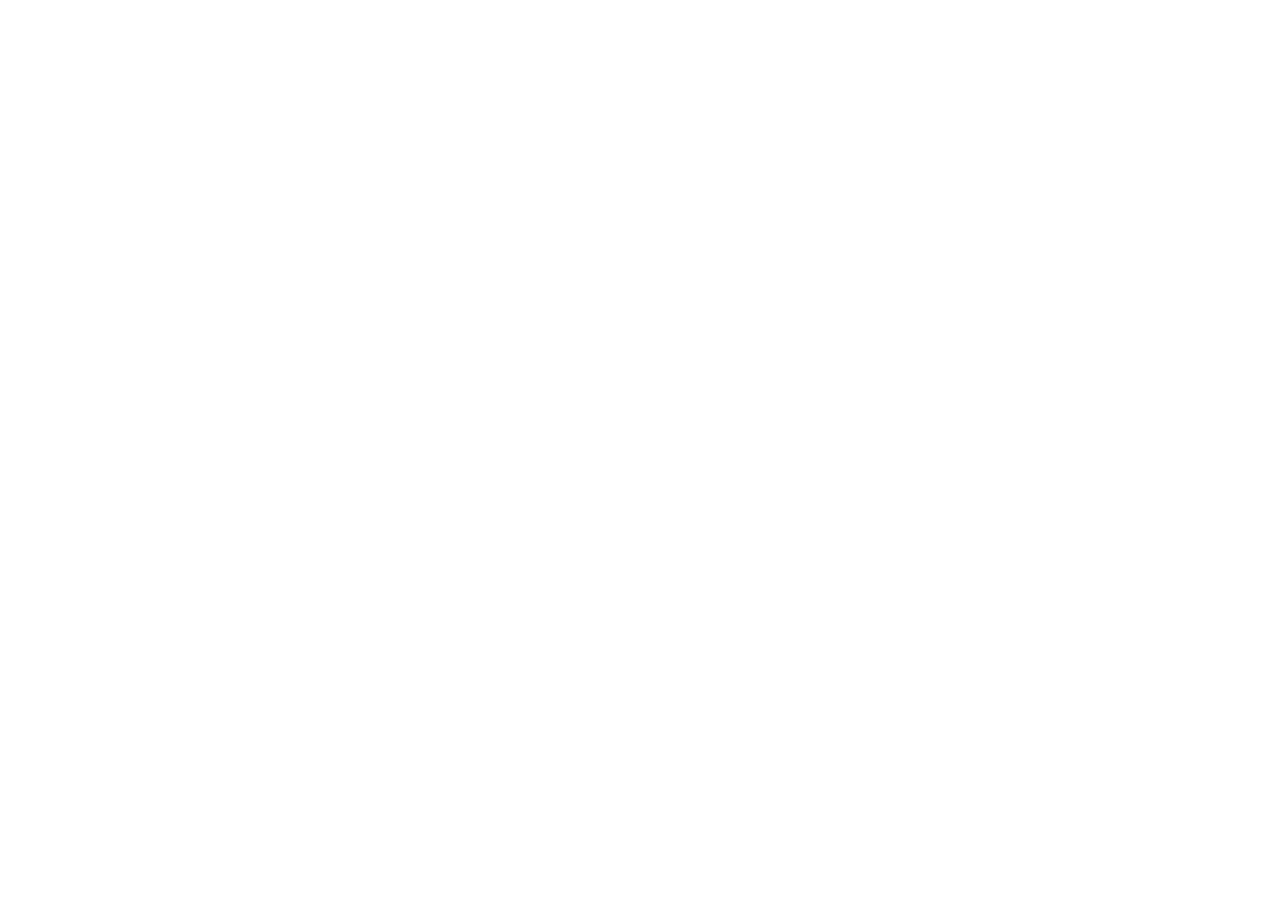
==== viewer.html @ 2720fec1 "Inicio repo" ====
<!DOCTYPE html>
<html lang="es">
<head>
  <meta charset="UTF-8">
  <link rel="stylesheet" href="dist/reset.css">
  <link rel="stylesheet" href="dist/reveal.css">
  <link rel="stylesheet" href="dist/theme/black.css">
  <link rel="stylesheet" href="plugin/highlight/monokai.css">
</head>
<body>
  <div class="reveal">
    <div class="slides" id="slides-container"></div>
  </div>

  <script src="dist/reveal.js"></script>
  <script src="plugin/markdown/markdown.js"></script>
  <script src="plugin/highlight/highlight.js"></script>
  <script>
    const params = new URLSearchParams(window.location.search);
    const slide = params.get('slide');

    if (slide) {
      const section = document.createElement('section');
      section.setAttribute('data-markdown', `slides/${slide}`);
      section.setAttribute('data-separator', '^---');
      section.setAttribute('data-separator-vertical', '^--');
      document.getElementById('slides-container').appendChild(section);
    }

    Reveal.initialize({
      plugins: [ RevealMarkdown, RevealHighlight ]
    });
  </script>
</body>
</html>
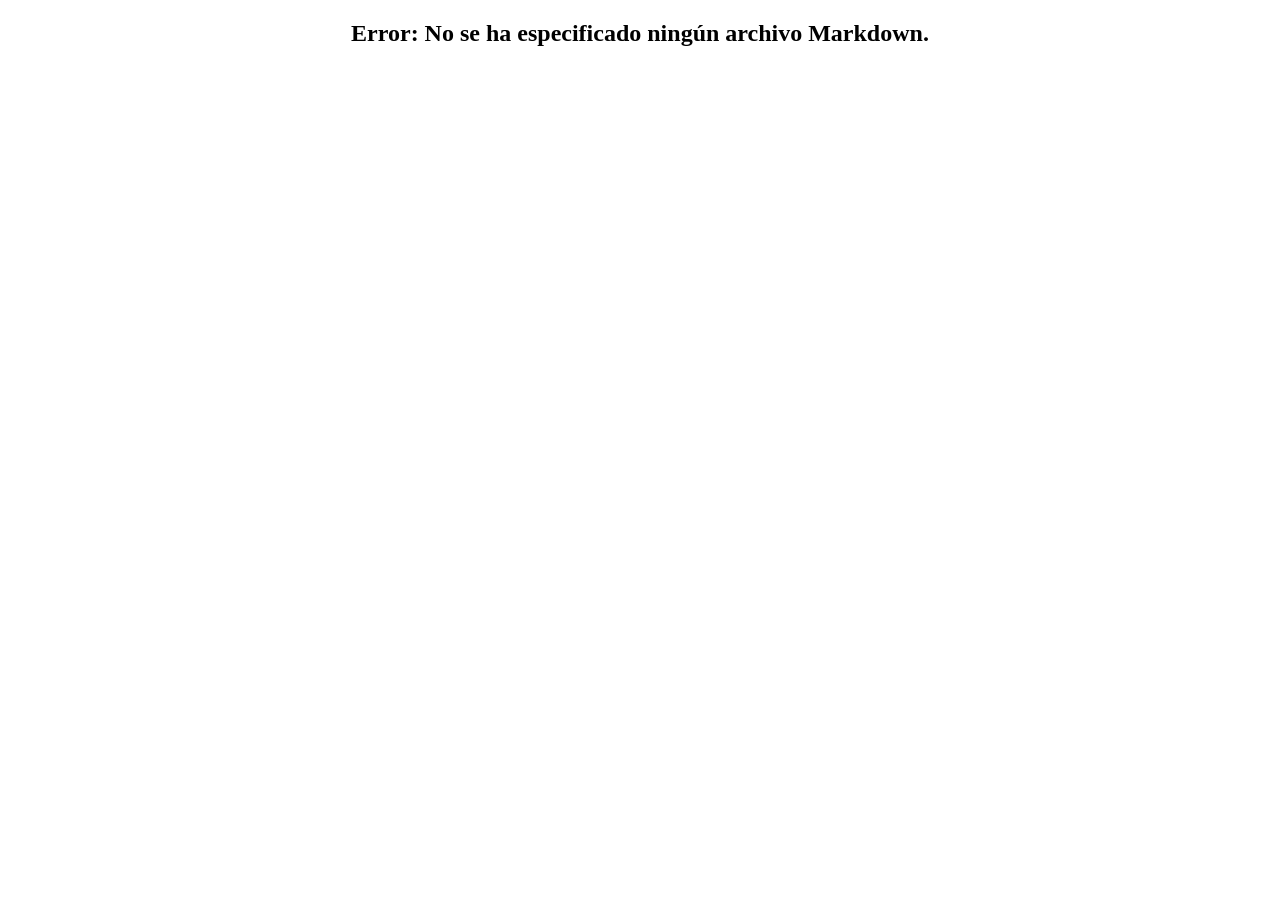
==== commit b94334f1: "Fix - notas de speaker" ====
--- a/viewer.html
+++ b/viewer.html
@@ -2,10 +2,13 @@
 <html lang="es">
 <head>
   <meta charset="UTF-8">
+  <meta name="viewport" content="width=device-width, initial-scale=1.0">
+  <title>Presentación</title>
   <link rel="stylesheet" href="dist/reset.css">
   <link rel="stylesheet" href="dist/reveal.css">
-  <link rel="stylesheet" href="dist/theme/black.css">
+  <link rel="stylesheet" href="dist/theme/black.css" id="theme">
   <link rel="stylesheet" href="plugin/highlight/monokai.css">
+  <link rel="stylesheet" href="css/custom.css?v=1">
 </head>
 <body>
   <div class="reveal">
@@ -15,21 +18,33 @@
   <script src="dist/reveal.js"></script>
   <script src="plugin/markdown/markdown.js"></script>
   <script src="plugin/highlight/highlight.js"></script>
+  <script src="plugin/notes/notes.js"></script>
+
   <script>
     const params = new URLSearchParams(window.location.search);
-    const slide = params.get('slide');
+    const slideFile = params.get('slide');
 
-    if (slide) {
+    if (slideFile) {
+      const container = document.getElementById('slides-container');
       const section = document.createElement('section');
-      section.setAttribute('data-markdown', `slides/${slide}`);
+
+      section.setAttribute('data-markdown', `slides/${slideFile}`);
       section.setAttribute('data-separator', '^---');
-      section.setAttribute('data-separator-vertical', '^--');
-      document.getElementById('slides-container').appendChild(section);
+      section.setAttribute('data-separator-vertical', '^--|^\r?\n\r?\n');
+      section.setAttribute('data-separator-notes', '^Note:');
+
+      container.appendChild(section);
+
+      // Inicialización con atajos explícitos
+      Reveal.initialize({
+        keyboard: true,
+        plugins: [ RevealMarkdown, RevealHighlight, RevealNotes ]
+      });
+    } else {
+      document.getElementById('slides-container').innerHTML =
+        '<section><h2>Error: No se ha especificado ningún archivo Markdown.</h2></section>';
+      Reveal.initialize();
     }
-
-    Reveal.initialize({
-      plugins: [ RevealMarkdown, RevealHighlight ]
-    });
   </script>
 </body>
 </html>
--- a/css/custom.css
+++ b/css/custom.css
@@ -0,0 +1,114 @@
+/* Custom Styles para la Galería e Interfaz */
+:root{
+  /* Tamaño de los títulos principales (# en Markdown) */
+  --r-heading1-size: 1.8em;
+
+  /* Tamaño de los subtítulos (## en Markdown) */
+  --r-heading2-size: 1.4em;
+
+  /* Tamaño de los títulos de nivel 3 (### en Markdown) */
+  --r-heading3-size: 1.2em;
+}
+
+li, p, table * {
+  font-size: 2.2rem;
+}
+
+em {
+  font-size: 1.3rem;
+  font-family: "Roboto", "Lucida Console", "Courier New", monospace;
+  font-stretch: ultra-condensed;
+}
+
+
+
+/* Estilos de la Galería (index.html) */
+body.gallery {
+  font-family: system-ui, -apple-system, sans-serif;
+  background-color: #191919;
+  color: #ffffff;
+  padding: 2rem;
+  margin: 0;
+}
+
+.gallery h1 {
+  text-align: center;
+  color: #42aff0;
+  margin-bottom: 2rem;
+}
+
+.gallery .grid {
+  display: grid;
+  grid-template-columns: repeat(auto-fill, minmax(250px, 1fr));
+  gap: 1.5rem;
+  max-width: 1000px;
+  margin: 0 auto;
+}
+
+.gallery .card {
+  background: #2b2b2b;
+  padding: 1.5rem;
+  border-radius: 8px;
+  text-decoration: none;
+  color: #ffffff;
+  border: 1px solid #3d3d3d;
+  transition: transform 0.2s, border-color 0.2s;
+}
+
+.gallery .card:hover {
+  border-color: #42aff0;
+  transform: translateY(-3px);
+}
+
+.gallery .card h2 {
+  margin: 0;
+  font-size: 1.2rem;
+  text-transform: capitalize;
+}
+
+/* Personalizaciones adicionales para Reveal.js (viewer.html) */
+.reveal .slides section h1 {
+  color: #42aff0;
+}
+
+/*---*/
+/* Custom styles to ensure progress bar and slide numbers are visible */
+
+/* Force progress bar to be visible */
+.reveal .progress {
+  display: block !important;
+  height: 4px !important;
+  z-index: 1000 !important;
+}
+
+/* Ensure slide number has enough bottom margin */
+.reveal .slide-number {
+  bottom: 15px !important;
+  right: 15px !important;
+  font-size: 14px !important;
+}
+
+/* Center only headings horizontally */
+.reveal h1,
+.reveal h2,
+.reveal h3,
+.reveal h4,
+.reveal h5,
+.reveal h6 {
+  text-align: center !important;
+}
+
+/* Left-align all other content (paragraphs, lists, etc.) */
+.reveal p,
+.reveal ul,
+.reveal ol,
+.reveal li {
+  text-align: left !important;
+}
+
+/* Keep images centered */
+.reveal img {
+  margin-left: auto;
+  margin-right: auto;
+  display: block;
+}
